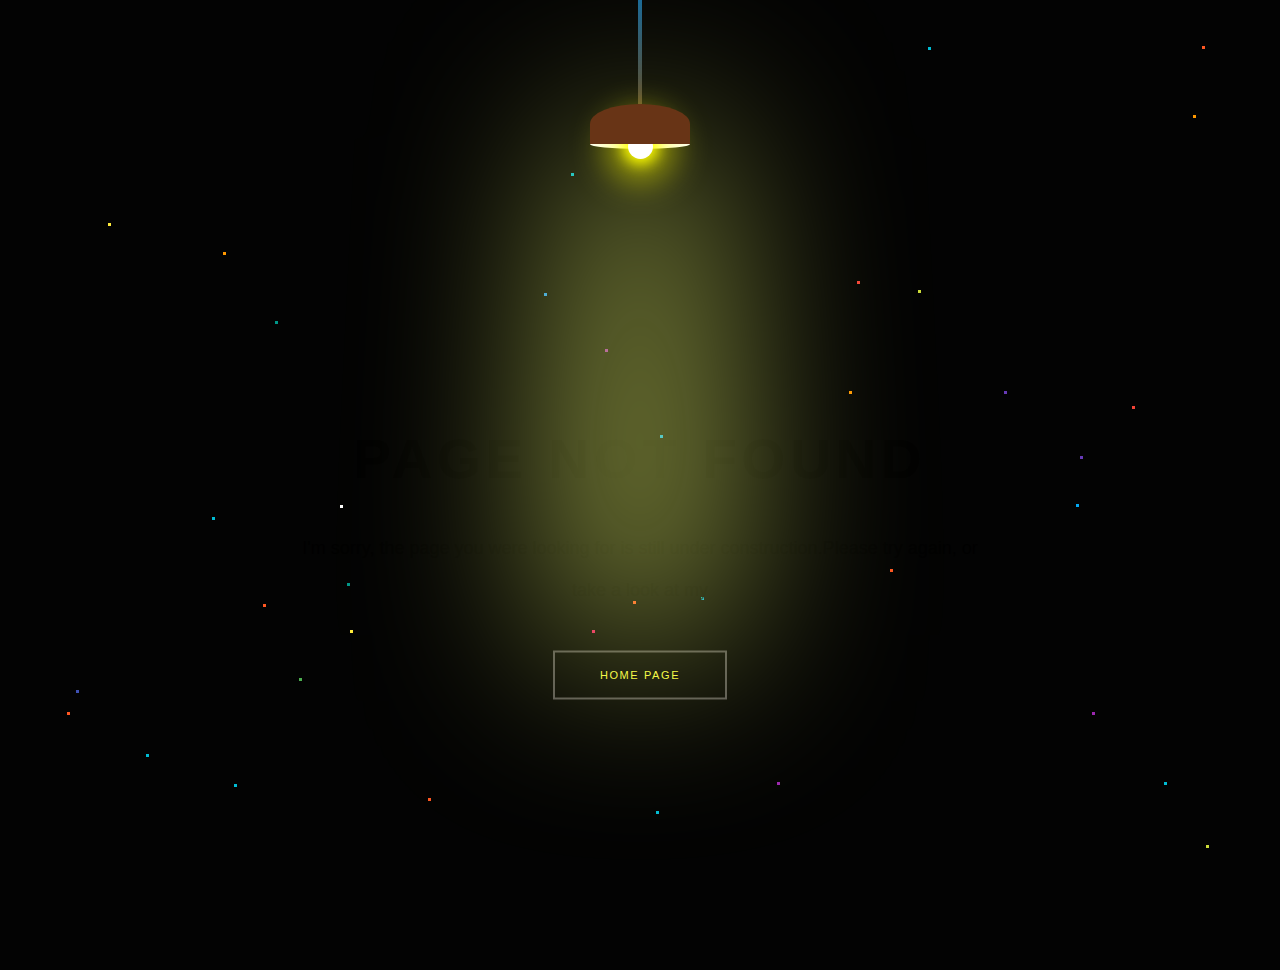
==== 404/index.html @ 8cfb8eb5 "portfolio website" ====
<!DOCTYPE html>
<html lang="en" >
<head>
  <meta charset="UTF-8">
  <title>error 404 page</title>
  <link rel="stylesheet" href="./style.css">

</head>
<body>
<!-- partial:index.partial.html -->
<!DOCTYPE html>
<html lang="en">
<head>
    <meta charset="UTF-8">
    <title>Document</title>
    <link rel="stylesheet" href="style.css">
</head>
<body>
        <a href="#" target="_blank">
  <header class="top-header">
</header>

<!--dust particel-->
<div>
  <div class="starsec"></div>
  <div class="starthird"></div>
  <div class="starfourth"></div>
  <div class="starfifth"></div>
</div>
<!--Dust particle end--->


<div class="lamp__wrap">
  <div class="lamp">
    <div class="cable"></div>
    <div class="cover"></div>
    <div class="in-cover">
      <div class="bulb"></div>
    </div>
    <div class="light"></div>
  </div>
</div>
<!-- END Lamp -->
<section class="error">
  <!-- Content -->
  <div class="error__content">
    <div class="error__message message">
      <h1 class="message__title">Page Not Found</h1>
      <p class="message__text">I'm sorry, the page you were looking for is still under construction.Please try again, or take a look at my</p>
    </div>
    <div class="error__nav e-nav">
      <a href="../home.html" target="_blanck" class="e-nav__link"></a>
    </div>
  </div>
  <!-- END Content -->

</section>

  </a>
</body>
</html>
<!-- partial -->
  
</body>
</html>
---- 404/style.css ----
@charset "UTF-8";

/***********************************
			/* 1. BODY */
/***********************************/

* {
  margin: 0;
  padding: 0;
  -webkit-text-size-adjust: none;
}

html, body {
  height: 100%;
  overflow: hidden;
}

body {
  padding: 0;
  margin: 0;
  background: #030303;
  font-size: 14px;
  line-height: 1;
}

label {
  cursor: pointer;
}

a {
  margin: 0;
  padding: 0;
  vertical-align: baseline;
  background: transparent;
  text-decoration: none;
  color: #39414d;
}

input, select, button, textarea {
  margin: 0;
  font-size: 100%;
}

html, div, span, applet, object, iframe, h1, h2, h3, h4, h5, h6, p, blockquote, pre,
a, abbr, acronym, address, big, cite, code, del, dfn, em, font, img, ins, kbd, q, s, samp,
small, strike, strong, sub, sup, tt, var, b, u, i, center, dl, dt, dd, ol, ul, li,
fieldset, form, label, legend, table, caption, tbody, tfoot, thead, tr, th, td, input {
  border: 0;
  outline: 0;
  font-size: 100%;
  vertical-align: baseline;
  background: transparent;
}


.top-header:before {
    background-image: url(https://1.bp.blogspot.com/-gxsOcYWghHA/Xp_izTh4sFI/AAAAAAAAU8s/y637Fwg99qAuzW9na_NT_uApny8Vce95gCEwYBhgL/s1600/header-footer-gradient-bg.png);
}
.top-header:before {
    content: '';
    display: block;
    width: 100%;
    height: 4px;
    background-repeat: repeat-x;
    background-size: contain;
    position: absolute;
    top: 0;
    left: 0;
  opacity:0.5;
}


.starsec{
  content: " ";
    position: absolute;
    width: 3px;
    height: 3px;
    background: transparent;
   box-shadow: 571px 173px #00BCD4, 1732px 143px #00BCD4, 1745px 454px #FF5722, 234px 784px #00BCD4, 1793px 1123px #FF9800, 1076px 504px #03A9F4, 633px 601px #FF5722, 350px 630px #FFEB3B, 1164px 782px #00BCD4, 76px 690px #3F51B5, 1825px 701px #CDDC39, 1646px 578px #FFEB3B, 544px 293px #2196F3, 445px 1061px #673AB7, 928px 47px #00BCD4, 168px 1410px #8BC34A, 777px 782px #9C27B0, 1235px 1941px #9C27B0, 104px 1690px #8BC34A, 1167px 1338px #E91E63, 345px 1652px #009688, 1682px 1196px #F44336, 1995px 494px #8BC34A, 428px 798px #FF5722, 340px 1623px #F44336, 605px 349px #9C27B0, 1339px 1344px #673AB7, 1102px 1745px #3F51B5, 1592px 1676px #2196F3, 419px 1024px #FF9800, 630px 1033px #4CAF50, 1995px 1644px #00BCD4, 1092px 712px #9C27B0, 1355px 606px #F44336, 622px 1881px #CDDC39, 1481px 621px #9E9E9E, 19px 1348px #8BC34A, 864px 1780px #E91E63, 442px 1136px #2196F3, 67px 712px #FF5722, 89px 1406px #F44336, 275px 321px #009688, 592px 630px #E91E63, 1012px 1690px #9C27B0, 1749px 23px #673AB7, 94px 1542px #FFEB3B, 1201px 1657px #3F51B5, 1505px 692px #2196F3, 1799px 601px #03A9F4, 656px 811px #00BCD4, 701px 597px #00BCD4, 1202px 46px #FF5722, 890px 569px #FF5722, 1613px 813px #2196F3, 223px 252px #FF9800, 983px 1093px #F44336, 726px 1029px #FFC107, 1764px 778px #CDDC39, 622px 1643px #F44336, 174px 1559px #673AB7, 212px 517px #00BCD4, 340px 505px #FFF, 1700px 39px #FFF, 1768px 516px #F44336, 849px 391px #FF9800, 228px 1824px #FFF, 1119px 1680px #FFC107, 812px 1480px #3F51B5, 1438px 1585px #CDDC39, 137px 1397px #FFF, 1080px 456px #673AB7, 1208px 1437px #03A9F4, 857px 281px #F44336, 1254px 1306px #CDDC39, 987px 990px #4CAF50, 1655px 911px #00BCD4, 1102px 1216px #FF5722, 1807px 1044px #FFF, 660px 435px #03A9F4, 299px 678px #4CAF50, 1193px 115px #FF9800, 918px 290px #CDDC39, 1447px 1422px #FFEB3B, 91px 1273px #9C27B0, 108px 223px #FFEB3B, 146px 754px #00BCD4, 461px 1446px #FF5722, 1004px 391px #673AB7, 1529px 516px #F44336, 1206px 845px #CDDC39, 347px 583px #009688, 1102px 1332px #F44336, 709px 1756px #00BCD4, 1972px 248px #FFF, 1669px 1344px #FF5722, 1132px 406px #F44336, 320px 1076px #CDDC39, 126px 943px #FFEB3B, 263px 604px #FF5722, 1546px 692px #F44336;
  animation: animStar 150s linear infinite;
}

.starthird
{
  content: " ";
    position: absolute;
    width: 3px;
    height: 3px;
    background: transparent;
   box-shadow: 571px 173px #00BCD4, 1732px 143px #00BCD4, 1745px 454px #FF5722, 234px 784px #00BCD4, 1793px 1123px #FF9800, 1076px 504px #03A9F4, 633px 601px #FF5722, 350px 630px #FFEB3B, 1164px 782px #00BCD4, 76px 690px #3F51B5, 1825px 701px #CDDC39, 1646px 578px #FFEB3B, 544px 293px #2196F3, 445px 1061px #673AB7, 928px 47px #00BCD4, 168px 1410px #8BC34A, 777px 782px #9C27B0, 1235px 1941px #9C27B0, 104px 1690px #8BC34A, 1167px 1338px #E91E63, 345px 1652px #009688, 1682px 1196px #F44336, 1995px 494px #8BC34A, 428px 798px #FF5722, 340px 1623px #F44336, 605px 349px #9C27B0, 1339px 1344px #673AB7, 1102px 1745px #3F51B5, 1592px 1676px #2196F3, 419px 1024px #FF9800, 630px 1033px #4CAF50, 1995px 1644px #00BCD4, 1092px 712px #9C27B0, 1355px 606px #F44336, 622px 1881px #CDDC39, 1481px 621px #9E9E9E, 19px 1348px #8BC34A, 864px 1780px #E91E63, 442px 1136px #2196F3, 67px 712px #FF5722, 89px 1406px #F44336, 275px 321px #009688, 592px 630px #E91E63, 1012px 1690px #9C27B0, 1749px 23px #673AB7, 94px 1542px #FFEB3B, 1201px 1657px #3F51B5, 1505px 692px #2196F3, 1799px 601px #03A9F4, 656px 811px #00BCD4, 701px 597px #00BCD4, 1202px 46px #FF5722, 890px 569px #FF5722, 1613px 813px #2196F3, 223px 252px #FF9800, 983px 1093px #F44336, 726px 1029px #FFC107, 1764px 778px #CDDC39, 622px 1643px #F44336, 174px 1559px #673AB7, 212px 517px #00BCD4, 340px 505px #FFF, 1700px 39px #FFF, 1768px 516px #F44336, 849px 391px #FF9800, 228px 1824px #FFF, 1119px 1680px #FFC107, 812px 1480px #3F51B5, 1438px 1585px #CDDC39, 137px 1397px #FFF, 1080px 456px #673AB7, 1208px 1437px #03A9F4, 857px 281px #F44336, 1254px 1306px #CDDC39, 987px 990px #4CAF50, 1655px 911px #00BCD4, 1102px 1216px #FF5722, 1807px 1044px #FFF, 660px 435px #03A9F4, 299px 678px #4CAF50, 1193px 115px #FF9800, 918px 290px #CDDC39, 1447px 1422px #FFEB3B, 91px 1273px #9C27B0, 108px 223px #FFEB3B, 146px 754px #00BCD4, 461px 1446px #FF5722, 1004px 391px #673AB7, 1529px 516px #F44336, 1206px 845px #CDDC39, 347px 583px #009688, 1102px 1332px #F44336, 709px 1756px #00BCD4, 1972px 248px #FFF, 1669px 1344px #FF5722, 1132px 406px #F44336, 320px 1076px #CDDC39, 126px 943px #FFEB3B, 263px 604px #FF5722, 1546px 692px #F44336;
  animation: animStar 10s linear infinite;
}

.starfourth
{
  content: " ";
    position: absolute;
    width: 2px;
    height: 2px;
    background: transparent;
   box-shadow: 571px 173px #00BCD4, 1732px 143px #00BCD4, 1745px 454px #FF5722, 234px 784px #00BCD4, 1793px 1123px #FF9800, 1076px 504px #03A9F4, 633px 601px #FF5722, 350px 630px #FFEB3B, 1164px 782px #00BCD4, 76px 690px #3F51B5, 1825px 701px #CDDC39, 1646px 578px #FFEB3B, 544px 293px #2196F3, 445px 1061px #673AB7, 928px 47px #00BCD4, 168px 1410px #8BC34A, 777px 782px #9C27B0, 1235px 1941px #9C27B0, 104px 1690px #8BC34A, 1167px 1338px #E91E63, 345px 1652px #009688, 1682px 1196px #F44336, 1995px 494px #8BC34A, 428px 798px #FF5722, 340px 1623px #F44336, 605px 349px #9C27B0, 1339px 1344px #673AB7, 1102px 1745px #3F51B5, 1592px 1676px #2196F3, 419px 1024px #FF9800, 630px 1033px #4CAF50, 1995px 1644px #00BCD4, 1092px 712px #9C27B0, 1355px 606px #F44336, 622px 1881px #CDDC39, 1481px 621px #9E9E9E, 19px 1348px #8BC34A, 864px 1780px #E91E63, 442px 1136px #2196F3, 67px 712px #FF5722, 89px 1406px #F44336, 275px 321px #009688, 592px 630px #E91E63, 1012px 1690px #9C27B0, 1749px 23px #673AB7, 94px 1542px #FFEB3B, 1201px 1657px #3F51B5, 1505px 692px #2196F3, 1799px 601px #03A9F4, 656px 811px #00BCD4, 701px 597px #00BCD4, 1202px 46px #FF5722, 890px 569px #FF5722, 1613px 813px #2196F3, 223px 252px #FF9800, 983px 1093px #F44336, 726px 1029px #FFC107, 1764px 778px #CDDC39, 622px 1643px #F44336, 174px 1559px #673AB7, 212px 517px #00BCD4, 340px 505px #FFF, 1700px 39px #FFF, 1768px 516px #F44336, 849px 391px #FF9800, 228px 1824px #FFF, 1119px 1680px #FFC107, 812px 1480px #3F51B5, 1438px 1585px #CDDC39, 137px 1397px #FFF, 1080px 456px #673AB7, 1208px 1437px #03A9F4, 857px 281px #F44336, 1254px 1306px #CDDC39, 987px 990px #4CAF50, 1655px 911px #00BCD4, 1102px 1216px #FF5722, 1807px 1044px #FFF, 660px 435px #03A9F4, 299px 678px #4CAF50, 1193px 115px #FF9800, 918px 290px #CDDC39, 1447px 1422px #FFEB3B, 91px 1273px #9C27B0, 108px 223px #FFEB3B, 146px 754px #00BCD4, 461px 1446px #FF5722, 1004px 391px #673AB7, 1529px 516px #F44336, 1206px 845px #CDDC39, 347px 583px #009688, 1102px 1332px #F44336, 709px 1756px #00BCD4, 1972px 248px #FFF, 1669px 1344px #FF5722, 1132px 406px #F44336, 320px 1076px #CDDC39, 126px 943px #FFEB3B, 263px 604px #FF5722, 1546px 692px #F44336;
  animation: animStar 50s linear infinite;
}

.starfifth
{
  content: " ";
    position: absolute;
    width: 1px;
    height: 1px;
    background: transparent;
   box-shadow: 571px 173px #00BCD4, 1732px 143px #00BCD4, 1745px 454px #FF5722, 234px 784px #00BCD4, 1793px 1123px #FF9800, 1076px 504px #03A9F4, 633px 601px #FF5722, 350px 630px #FFEB3B, 1164px 782px #00BCD4, 76px 690px #3F51B5, 1825px 701px #CDDC39, 1646px 578px #FFEB3B, 544px 293px #2196F3, 445px 1061px #673AB7, 928px 47px #00BCD4, 168px 1410px #8BC34A, 777px 782px #9C27B0, 1235px 1941px #9C27B0, 104px 1690px #8BC34A, 1167px 1338px #E91E63, 345px 1652px #009688, 1682px 1196px #F44336, 1995px 494px #8BC34A, 428px 798px #FF5722, 340px 1623px #F44336, 605px 349px #9C27B0, 1339px 1344px #673AB7, 1102px 1745px #3F51B5, 1592px 1676px #2196F3, 419px 1024px #FF9800, 630px 1033px #4CAF50, 1995px 1644px #00BCD4, 1092px 712px #9C27B0, 1355px 606px #F44336, 622px 1881px #CDDC39, 1481px 621px #9E9E9E, 19px 1348px #8BC34A, 864px 1780px #E91E63, 442px 1136px #2196F3, 67px 712px #FF5722, 89px 1406px #F44336, 275px 321px #009688, 592px 630px #E91E63, 1012px 1690px #9C27B0, 1749px 23px #673AB7, 94px 1542px #FFEB3B, 1201px 1657px #3F51B5, 1505px 692px #2196F3, 1799px 601px #03A9F4, 656px 811px #00BCD4, 701px 597px #00BCD4, 1202px 46px #FF5722, 890px 569px #FF5722, 1613px 813px #2196F3, 223px 252px #FF9800, 983px 1093px #F44336, 726px 1029px #FFC107, 1764px 778px #CDDC39, 622px 1643px #F44336, 174px 1559px #673AB7, 212px 517px #00BCD4, 340px 505px #FFF, 1700px 39px #FFF, 1768px 516px #F44336, 849px 391px #FF9800, 228px 1824px #FFF, 1119px 1680px #FFC107, 812px 1480px #3F51B5, 1438px 1585px #CDDC39, 137px 1397px #FFF, 1080px 456px #673AB7, 1208px 1437px #03A9F4, 857px 281px #F44336, 1254px 1306px #CDDC39, 987px 990px #4CAF50, 1655px 911px #00BCD4, 1102px 1216px #FF5722, 1807px 1044px #FFF, 660px 435px #03A9F4, 299px 678px #4CAF50, 1193px 115px #FF9800, 918px 290px #CDDC39, 1447px 1422px #FFEB3B, 91px 1273px #9C27B0, 108px 223px #FFEB3B, 146px 754px #00BCD4, 461px 1446px #FF5722, 1004px 391px #673AB7, 1529px 516px #F44336, 1206px 845px #CDDC39, 347px 583px #009688, 1102px 1332px #F44336, 709px 1756px #00BCD4, 1972px 248px #FFF, 1669px 1344px #FF5722, 1132px 406px #F44336, 320px 1076px #CDDC39, 126px 943px #FFEB3B, 263px 604px #FF5722, 1546px 692px #F44336;
  animation: animStar 80s linear infinite;
}

@keyframes animStar
{
  0% {
    transform: translateY(0px);
}
  100% {
    transform: translateY(-2000px);
}
}



button {
  border: none;
  padding: 0;
  font-size: 0;
  line-height: 0;
  background: none;
  cursor: pointer;
}

:focus {
  outline: 0;
}

.clearfix:before, .clearfix:after {
  content: "\0020";
  display: block;
  height: 0;
  visibility: hidden;
}

.clearfix:after {
  clear: both;
}

.clearfix {
  zoom: 1;
}

			/* 1. END BODY */
/***********************************/

/***********************************
			/* 2. CONTENT */
/***********************************/
/* 2.1. Section error */
.error {
  min-height: 100vh;
  position: relative;
  padding: 240px 0;
  box-sizing: border-box;
  width: 100%;
  height: 100%;
  text-align: center;
  margin-top: 70px;
}

.error__overlay {
  position: absolute;
  top: 0;
  left: 0;
  width: 100%;
  height: 100%;
  overflow: hidden;
}

.error__content {
  position: absolute;
  top: 50%;
  left: 50%;
  width: 100%;
  -webkit-transform: translate(-50%, -50%);
          transform: translate(-50%, -50%);
}

.error__message {
  text-align: center;
  color: #000000c2;
}

.message__title {
  font-family: 'Montserrat', sans-serif;
  font-weight: 900;
  text-transform: uppercase;
  letter-spacing: 5px;
   font-size: 5.6rem;
  padding-bottom: 40px;
  max-width: 960px;
  margin: 0 auto;
}

.message__text {
  font-family: 'Montserrat', sans-serif;
  line-height: 42px;
  font-size: 18px;
  padding: 0 60px;
  max-width: 680px;
  margin: auto;
}

.error__nav {
  max-width: 600px;
  margin: 40px auto 0;
  text-align: center;
}

.e-nav__form {
  position: relative;
  height: 45px;
  overflow: hidden;
  width: 170px;
  display: inline-block;
  vertical-align: top;
  border: 1px solid #212121;
  padding-left: 10px;
  padding-right: 46px;
}

.e-nav__icon {
  position: absolute;
  right: 15px;
  top: 50%;
  -webkit-transform: translateY(-50%);
          transform: translateY(-50%);
  color: #979595;
  -webkit-transition: color .25s ease;
  transition: color .25s ease;
}

.e-nav__link {
  height: 45px;
  line-height: 45px;
  width: 170px;
  display: inline-block;
  vertical-align: top;
  margin: 0 15px;
  border: 2.5px solid #585555;
  color: #f5f842;
  text-decoration: none;
  font-family: 'Montserrat', sans-serif;
  text-transform: uppercase;
  font-size: 11px;
  letter-spacing: .1rem;
  position: relative;
  overflow: hidden;
  animation: blinker 2s ease-in-out infinite;
  }
  
  @keyframes blinker {
    40% {
      opacity: 0;
    }
}

.e-nav__link:before {
  content: '';
  height: 200px;
  background: #212121;
  position: absolute;
  top: 70px;
  right: 70px;
  width: 260px;
  -webkit-transition: all .3s;
  transition: all .3s;
  -webkit-transform: rotate(50deg);
          transform: rotate(50deg);
}

.e-nav__link:after {
  -webkit-transition: all .3s;
  transition: all .3s;
  z-index: 999;
  position: relative;
}

.e-nav__link:after {
  content: "Home Page";
}

.e-nav__link:hover:before {
  top: -60px;
  right: -50px;
}

.e-nav__link:hover {
  color: #fff;
}

.e-nav__link:nth-child(2):hover:after {
  color: #fff;
}
/* 2.1. END Section Error */

/* 2.2. Social style */
.error__social {
  position: absolute;
  top: 50%;
  -webkit-transform: translateY(-50%);
          transform: translateY(-50%);
  left: 20px;
  z-index: 10;
}

.e-social__list {
  margin: 0;
  padding: 0;
  list-style-type: none;
}

.e-social__icon {
  padding-bottom: 30px;
}

.e-social__icon:last-child {
  padding-bottom: 0;
}

.e-social__link {
  color: #fff;
  -webkit-transition: all .25s ease;
  transition: all .25s ease;
  display: block;
}

.e-social__link:hover {
  opacity: .7;
}
/* 2.2. END Social style */

/* 2.3. Lamp */
.lamp {
  position: absolute;
  left: 0px;
  right: 0px;
  top: 0px;
  margin: 0px auto;
  width: 300px;
  display: flex;
  flex-direction: column;
  align-items: center;
  transform-origin: center top;
  animation-timing-function: cubic-bezier(0.6, 0, 0.38, 1);
  animation: move 5.1s infinite;
}

@keyframes move {
  0% {
    transform: rotate(40deg);
  }
  50% {
    transform: rotate(-40deg);
  }
  100% {
    transform: rotate(40deg);
  }
}

.cable {
  width: 8px;
    height: 208px;
    background-image: linear-gradient(rgb(32 148 218 / 70%), rgb(80, 58, 38)), linear-gradient(rgba(0,0,0,0.7), rgba(0,0,0,0.7)), linear-gradient(rgba(0,0,0,0.7), rgba(0,0,0,0.7));
}

.cover {
  width: 200px;
  height: 80px;
  background: #683416;
  border-top-left-radius: 50%;
  border-top-right-radius: 50%;
  position: relative;
  z-index: 200;
}

.in-cover {
  width: 100%;
  max-width: 200px;
  height: 20px;
  border-radius: 100%;
  background: #fff;
  position: absolute;
  left: 0px;
  right: 0px;
  margin: 0px auto;
  bottom: -9px;
  z-index: 100;
}
.in-cover .bulb {
     width: 50px;
    height: 50px;
    background-color: #fff;
    border-radius: 50%;
    position: absolute;
    left: 0px;
    right: 0px;
    bottom: -20px;
    margin: 0px auto;
    -webkit-box-shadow: 0 0 15px 7px rgba(255,255,0,0.9), 0 0 40px 25px rgba(255,255,0,0.5), -75px 0 30px 15px rgba(255,255,0,0.2);
    box-shadow: 0 0 25px 7px rgb(255,255,0), 0 0 64px 47px rgba(255,255,0,0.5), 0px 0 30px 15px rgba(255,255,0,0.2);
}


.light {
      width: 200px;
    height: 0px;
    border-bottom: 1000px solid rgba(241, 255, 111, 0.76);
    filter: blur(200px);
    border-left: 50px solid transparent;
    border-right: 50px solid transparent;
    position: absolute;
    left: 0px;
    right: 0px;
    top: 270px;
    margin: 0px auto;
    z-index: 1;
    border-radius: 90px 90px 0px 0px;
}
/* 2.3. END Lamp */
/***********************************
			/* 2. END CONTENT */
/***********************************/

/***********************************
			/* 3. RESPONSIVE */
/***********************************/
.error {
  overflow: hidden;
  max-height: 100vh;
}
@media (max-width: 1400px) { 
  .lamp {
    zoom: .5;
  }
  .error__content {
    top: 55%;
  }
  .message__title {
    font-size: 3.5rem;
  }
}
@media (max-width: 900px) {

  .message__title {
    font-size: 34px;

  }
  .error__content {
    top: 55%;
  }
  }
@media (max-width: 950px) {
  .lamp__wrap {
    max-height: 100vh;
    overflow: hidden;
    max-width: 100vw;
  }
  .error__social {
    bottom: 30px;
    top: auto;
    transform: none;
    width: 100%;
    position: fixed;
    left: 0;
  }
  .e-social__icon {
    display: inline-block;
    padding-right: 30px;
  }
  .e-social__icon:last-child {
    padding-right: 0;
  }
  .e-social__icon {
    padding-bottom: 0;
  }
}
@media (max-width: 750px) {
  body, html, {
    max-height: 100vh;
  }
   .error__content {
    position: static;
    margin: 0 auto;
    transform: none;
    padding-top: 300px;
  }
  .error {
    padding-top: 0;
    padding-bottom: 100px;
    height: 100vh;
  }
  }
@media (max-width: 650px) {
  .message__title {
    font-size: 36px;
    padding-bottom: 20px;
  }
  .message__text {
    font-size: 16px;
    line-height: 2;
    padding-right: 20px;
    padding-left: 20px;
  }
  .lamp {
    zoom: .6;
  }
  .error__content {
    padding-top: 180px;
  }
  }
@media (max-width: 480px) {

  .message__title {
    font-size: 30px;
  }
  .message__text {
    padding-left: 10px;
    padding-right: 10px;
    font-size: 15px;
  }
  .error__nav {
    margin-top: 20px;
  }
}
---- 404/style.css ----
@charset "UTF-8";

/***********************************
			/* 1. BODY */
/***********************************/

* {
  margin: 0;
  padding: 0;
  -webkit-text-size-adjust: none;
}

html, body {
  height: 100%;
  overflow: hidden;
}

body {
  padding: 0;
  margin: 0;
  background: #030303;
  font-size: 14px;
  line-height: 1;
}

label {
  cursor: pointer;
}

a {
  margin: 0;
  padding: 0;
  vertical-align: baseline;
  background: transparent;
  text-decoration: none;
  color: #39414d;
}

input, select, button, textarea {
  margin: 0;
  font-size: 100%;
}

html, div, span, applet, object, iframe, h1, h2, h3, h4, h5, h6, p, blockquote, pre,
a, abbr, acronym, address, big, cite, code, del, dfn, em, font, img, ins, kbd, q, s, samp,
small, strike, strong, sub, sup, tt, var, b, u, i, center, dl, dt, dd, ol, ul, li,
fieldset, form, label, legend, table, caption, tbody, tfoot, thead, tr, th, td, input {
  border: 0;
  outline: 0;
  font-size: 100%;
  vertical-align: baseline;
  background: transparent;
}


.top-header:before {
    background-image: url(https://1.bp.blogspot.com/-gxsOcYWghHA/Xp_izTh4sFI/AAAAAAAAU8s/y637Fwg99qAuzW9na_NT_uApny8Vce95gCEwYBhgL/s1600/header-footer-gradient-bg.png);
}
.top-header:before {
    content: '';
    display: block;
    width: 100%;
    height: 4px;
    background-repeat: repeat-x;
    background-size: contain;
    position: absolute;
    top: 0;
    left: 0;
  opacity:0.5;
}


.starsec{
  content: " ";
    position: absolute;
    width: 3px;
    height: 3px;
    background: transparent;
   box-shadow: 571px 173px #00BCD4, 1732px 143px #00BCD4, 1745px 454px #FF5722, 234px 784px #00BCD4, 1793px 1123px #FF9800, 1076px 504px #03A9F4, 633px 601px #FF5722, 350px 630px #FFEB3B, 1164px 782px #00BCD4, 76px 690px #3F51B5, 1825px 701px #CDDC39, 1646px 578px #FFEB3B, 544px 293px #2196F3, 445px 1061px #673AB7, 928px 47px #00BCD4, 168px 1410px #8BC34A, 777px 782px #9C27B0, 1235px 1941px #9C27B0, 104px 1690px #8BC34A, 1167px 1338px #E91E63, 345px 1652px #009688, 1682px 1196px #F44336, 1995px 494px #8BC34A, 428px 798px #FF5722, 340px 1623px #F44336, 605px 349px #9C27B0, 1339px 1344px #673AB7, 1102px 1745px #3F51B5, 1592px 1676px #2196F3, 419px 1024px #FF9800, 630px 1033px #4CAF50, 1995px 1644px #00BCD4, 1092px 712px #9C27B0, 1355px 606px #F44336, 622px 1881px #CDDC39, 1481px 621px #9E9E9E, 19px 1348px #8BC34A, 864px 1780px #E91E63, 442px 1136px #2196F3, 67px 712px #FF5722, 89px 1406px #F44336, 275px 321px #009688, 592px 630px #E91E63, 1012px 1690px #9C27B0, 1749px 23px #673AB7, 94px 1542px #FFEB3B, 1201px 1657px #3F51B5, 1505px 692px #2196F3, 1799px 601px #03A9F4, 656px 811px #00BCD4, 701px 597px #00BCD4, 1202px 46px #FF5722, 890px 569px #FF5722, 1613px 813px #2196F3, 223px 252px #FF9800, 983px 1093px #F44336, 726px 1029px #FFC107, 1764px 778px #CDDC39, 622px 1643px #F44336, 174px 1559px #673AB7, 212px 517px #00BCD4, 340px 505px #FFF, 1700px 39px #FFF, 1768px 516px #F44336, 849px 391px #FF9800, 228px 1824px #FFF, 1119px 1680px #FFC107, 812px 1480px #3F51B5, 1438px 1585px #CDDC39, 137px 1397px #FFF, 1080px 456px #673AB7, 1208px 1437px #03A9F4, 857px 281px #F44336, 1254px 1306px #CDDC39, 987px 990px #4CAF50, 1655px 911px #00BCD4, 1102px 1216px #FF5722, 1807px 1044px #FFF, 660px 435px #03A9F4, 299px 678px #4CAF50, 1193px 115px #FF9800, 918px 290px #CDDC39, 1447px 1422px #FFEB3B, 91px 1273px #9C27B0, 108px 223px #FFEB3B, 146px 754px #00BCD4, 461px 1446px #FF5722, 1004px 391px #673AB7, 1529px 516px #F44336, 1206px 845px #CDDC39, 347px 583px #009688, 1102px 1332px #F44336, 709px 1756px #00BCD4, 1972px 248px #FFF, 1669px 1344px #FF5722, 1132px 406px #F44336, 320px 1076px #CDDC39, 126px 943px #FFEB3B, 263px 604px #FF5722, 1546px 692px #F44336;
  animation: animStar 150s linear infinite;
}

.starthird
{
  content: " ";
    position: absolute;
    width: 3px;
    height: 3px;
    background: transparent;
   box-shadow: 571px 173px #00BCD4, 1732px 143px #00BCD4, 1745px 454px #FF5722, 234px 784px #00BCD4, 1793px 1123px #FF9800, 1076px 504px #03A9F4, 633px 601px #FF5722, 350px 630px #FFEB3B, 1164px 782px #00BCD4, 76px 690px #3F51B5, 1825px 701px #CDDC39, 1646px 578px #FFEB3B, 544px 293px #2196F3, 445px 1061px #673AB7, 928px 47px #00BCD4, 168px 1410px #8BC34A, 777px 782px #9C27B0, 1235px 1941px #9C27B0, 104px 1690px #8BC34A, 1167px 1338px #E91E63, 345px 1652px #009688, 1682px 1196px #F44336, 1995px 494px #8BC34A, 428px 798px #FF5722, 340px 1623px #F44336, 605px 349px #9C27B0, 1339px 1344px #673AB7, 1102px 1745px #3F51B5, 1592px 1676px #2196F3, 419px 1024px #FF9800, 630px 1033px #4CAF50, 1995px 1644px #00BCD4, 1092px 712px #9C27B0, 1355px 606px #F44336, 622px 1881px #CDDC39, 1481px 621px #9E9E9E, 19px 1348px #8BC34A, 864px 1780px #E91E63, 442px 1136px #2196F3, 67px 712px #FF5722, 89px 1406px #F44336, 275px 321px #009688, 592px 630px #E91E63, 1012px 1690px #9C27B0, 1749px 23px #673AB7, 94px 1542px #FFEB3B, 1201px 1657px #3F51B5, 1505px 692px #2196F3, 1799px 601px #03A9F4, 656px 811px #00BCD4, 701px 597px #00BCD4, 1202px 46px #FF5722, 890px 569px #FF5722, 1613px 813px #2196F3, 223px 252px #FF9800, 983px 1093px #F44336, 726px 1029px #FFC107, 1764px 778px #CDDC39, 622px 1643px #F44336, 174px 1559px #673AB7, 212px 517px #00BCD4, 340px 505px #FFF, 1700px 39px #FFF, 1768px 516px #F44336, 849px 391px #FF9800, 228px 1824px #FFF, 1119px 1680px #FFC107, 812px 1480px #3F51B5, 1438px 1585px #CDDC39, 137px 1397px #FFF, 1080px 456px #673AB7, 1208px 1437px #03A9F4, 857px 281px #F44336, 1254px 1306px #CDDC39, 987px 990px #4CAF50, 1655px 911px #00BCD4, 1102px 1216px #FF5722, 1807px 1044px #FFF, 660px 435px #03A9F4, 299px 678px #4CAF50, 1193px 115px #FF9800, 918px 290px #CDDC39, 1447px 1422px #FFEB3B, 91px 1273px #9C27B0, 108px 223px #FFEB3B, 146px 754px #00BCD4, 461px 1446px #FF5722, 1004px 391px #673AB7, 1529px 516px #F44336, 1206px 845px #CDDC39, 347px 583px #009688, 1102px 1332px #F44336, 709px 1756px #00BCD4, 1972px 248px #FFF, 1669px 1344px #FF5722, 1132px 406px #F44336, 320px 1076px #CDDC39, 126px 943px #FFEB3B, 263px 604px #FF5722, 1546px 692px #F44336;
  animation: animStar 10s linear infinite;
}

.starfourth
{
  content: " ";
    position: absolute;
    width: 2px;
    height: 2px;
    background: transparent;
   box-shadow: 571px 173px #00BCD4, 1732px 143px #00BCD4, 1745px 454px #FF5722, 234px 784px #00BCD4, 1793px 1123px #FF9800, 1076px 504px #03A9F4, 633px 601px #FF5722, 350px 630px #FFEB3B, 1164px 782px #00BCD4, 76px 690px #3F51B5, 1825px 701px #CDDC39, 1646px 578px #FFEB3B, 544px 293px #2196F3, 445px 1061px #673AB7, 928px 47px #00BCD4, 168px 1410px #8BC34A, 777px 782px #9C27B0, 1235px 1941px #9C27B0, 104px 1690px #8BC34A, 1167px 1338px #E91E63, 345px 1652px #009688, 1682px 1196px #F44336, 1995px 494px #8BC34A, 428px 798px #FF5722, 340px 1623px #F44336, 605px 349px #9C27B0, 1339px 1344px #673AB7, 1102px 1745px #3F51B5, 1592px 1676px #2196F3, 419px 1024px #FF9800, 630px 1033px #4CAF50, 1995px 1644px #00BCD4, 1092px 712px #9C27B0, 1355px 606px #F44336, 622px 1881px #CDDC39, 1481px 621px #9E9E9E, 19px 1348px #8BC34A, 864px 1780px #E91E63, 442px 1136px #2196F3, 67px 712px #FF5722, 89px 1406px #F44336, 275px 321px #009688, 592px 630px #E91E63, 1012px 1690px #9C27B0, 1749px 23px #673AB7, 94px 1542px #FFEB3B, 1201px 1657px #3F51B5, 1505px 692px #2196F3, 1799px 601px #03A9F4, 656px 811px #00BCD4, 701px 597px #00BCD4, 1202px 46px #FF5722, 890px 569px #FF5722, 1613px 813px #2196F3, 223px 252px #FF9800, 983px 1093px #F44336, 726px 1029px #FFC107, 1764px 778px #CDDC39, 622px 1643px #F44336, 174px 1559px #673AB7, 212px 517px #00BCD4, 340px 505px #FFF, 1700px 39px #FFF, 1768px 516px #F44336, 849px 391px #FF9800, 228px 1824px #FFF, 1119px 1680px #FFC107, 812px 1480px #3F51B5, 1438px 1585px #CDDC39, 137px 1397px #FFF, 1080px 456px #673AB7, 1208px 1437px #03A9F4, 857px 281px #F44336, 1254px 1306px #CDDC39, 987px 990px #4CAF50, 1655px 911px #00BCD4, 1102px 1216px #FF5722, 1807px 1044px #FFF, 660px 435px #03A9F4, 299px 678px #4CAF50, 1193px 115px #FF9800, 918px 290px #CDDC39, 1447px 1422px #FFEB3B, 91px 1273px #9C27B0, 108px 223px #FFEB3B, 146px 754px #00BCD4, 461px 1446px #FF5722, 1004px 391px #673AB7, 1529px 516px #F44336, 1206px 845px #CDDC39, 347px 583px #009688, 1102px 1332px #F44336, 709px 1756px #00BCD4, 1972px 248px #FFF, 1669px 1344px #FF5722, 1132px 406px #F44336, 320px 1076px #CDDC39, 126px 943px #FFEB3B, 263px 604px #FF5722, 1546px 692px #F44336;
  animation: animStar 50s linear infinite;
}

.starfifth
{
  content: " ";
    position: absolute;
    width: 1px;
    height: 1px;
    background: transparent;
   box-shadow: 571px 173px #00BCD4, 1732px 143px #00BCD4, 1745px 454px #FF5722, 234px 784px #00BCD4, 1793px 1123px #FF9800, 1076px 504px #03A9F4, 633px 601px #FF5722, 350px 630px #FFEB3B, 1164px 782px #00BCD4, 76px 690px #3F51B5, 1825px 701px #CDDC39, 1646px 578px #FFEB3B, 544px 293px #2196F3, 445px 1061px #673AB7, 928px 47px #00BCD4, 168px 1410px #8BC34A, 777px 782px #9C27B0, 1235px 1941px #9C27B0, 104px 1690px #8BC34A, 1167px 1338px #E91E63, 345px 1652px #009688, 1682px 1196px #F44336, 1995px 494px #8BC34A, 428px 798px #FF5722, 340px 1623px #F44336, 605px 349px #9C27B0, 1339px 1344px #673AB7, 1102px 1745px #3F51B5, 1592px 1676px #2196F3, 419px 1024px #FF9800, 630px 1033px #4CAF50, 1995px 1644px #00BCD4, 1092px 712px #9C27B0, 1355px 606px #F44336, 622px 1881px #CDDC39, 1481px 621px #9E9E9E, 19px 1348px #8BC34A, 864px 1780px #E91E63, 442px 1136px #2196F3, 67px 712px #FF5722, 89px 1406px #F44336, 275px 321px #009688, 592px 630px #E91E63, 1012px 1690px #9C27B0, 1749px 23px #673AB7, 94px 1542px #FFEB3B, 1201px 1657px #3F51B5, 1505px 692px #2196F3, 1799px 601px #03A9F4, 656px 811px #00BCD4, 701px 597px #00BCD4, 1202px 46px #FF5722, 890px 569px #FF5722, 1613px 813px #2196F3, 223px 252px #FF9800, 983px 1093px #F44336, 726px 1029px #FFC107, 1764px 778px #CDDC39, 622px 1643px #F44336, 174px 1559px #673AB7, 212px 517px #00BCD4, 340px 505px #FFF, 1700px 39px #FFF, 1768px 516px #F44336, 849px 391px #FF9800, 228px 1824px #FFF, 1119px 1680px #FFC107, 812px 1480px #3F51B5, 1438px 1585px #CDDC39, 137px 1397px #FFF, 1080px 456px #673AB7, 1208px 1437px #03A9F4, 857px 281px #F44336, 1254px 1306px #CDDC39, 987px 990px #4CAF50, 1655px 911px #00BCD4, 1102px 1216px #FF5722, 1807px 1044px #FFF, 660px 435px #03A9F4, 299px 678px #4CAF50, 1193px 115px #FF9800, 918px 290px #CDDC39, 1447px 1422px #FFEB3B, 91px 1273px #9C27B0, 108px 223px #FFEB3B, 146px 754px #00BCD4, 461px 1446px #FF5722, 1004px 391px #673AB7, 1529px 516px #F44336, 1206px 845px #CDDC39, 347px 583px #009688, 1102px 1332px #F44336, 709px 1756px #00BCD4, 1972px 248px #FFF, 1669px 1344px #FF5722, 1132px 406px #F44336, 320px 1076px #CDDC39, 126px 943px #FFEB3B, 263px 604px #FF5722, 1546px 692px #F44336;
  animation: animStar 80s linear infinite;
}

@keyframes animStar
{
  0% {
    transform: translateY(0px);
}
  100% {
    transform: translateY(-2000px);
}
}



button {
  border: none;
  padding: 0;
  font-size: 0;
  line-height: 0;
  background: none;
  cursor: pointer;
}

:focus {
  outline: 0;
}

.clearfix:before, .clearfix:after {
  content: "\0020";
  display: block;
  height: 0;
  visibility: hidden;
}

.clearfix:after {
  clear: both;
}

.clearfix {
  zoom: 1;
}

			/* 1. END BODY */
/***********************************/

/***********************************
			/* 2. CONTENT */
/***********************************/
/* 2.1. Section error */
.error {
  min-height: 100vh;
  position: relative;
  padding: 240px 0;
  box-sizing: border-box;
  width: 100%;
  height: 100%;
  text-align: center;
  margin-top: 70px;
}

.error__overlay {
  position: absolute;
  top: 0;
  left: 0;
  width: 100%;
  height: 100%;
  overflow: hidden;
}

.error__content {
  position: absolute;
  top: 50%;
  left: 50%;
  width: 100%;
  -webkit-transform: translate(-50%, -50%);
          transform: translate(-50%, -50%);
}

.error__message {
  text-align: center;
  color: #000000c2;
}

.message__title {
  font-family: 'Montserrat', sans-serif;
  font-weight: 900;
  text-transform: uppercase;
  letter-spacing: 5px;
   font-size: 5.6rem;
  padding-bottom: 40px;
  max-width: 960px;
  margin: 0 auto;
}

.message__text {
  font-family: 'Montserrat', sans-serif;
  line-height: 42px;
  font-size: 18px;
  padding: 0 60px;
  max-width: 680px;
  margin: auto;
}

.error__nav {
  max-width: 600px;
  margin: 40px auto 0;
  text-align: center;
}

.e-nav__form {
  position: relative;
  height: 45px;
  overflow: hidden;
  width: 170px;
  display: inline-block;
  vertical-align: top;
  border: 1px solid #212121;
  padding-left: 10px;
  padding-right: 46px;
}

.e-nav__icon {
  position: absolute;
  right: 15px;
  top: 50%;
  -webkit-transform: translateY(-50%);
          transform: translateY(-50%);
  color: #979595;
  -webkit-transition: color .25s ease;
  transition: color .25s ease;
}

.e-nav__link {
  height: 45px;
  line-height: 45px;
  width: 170px;
  display: inline-block;
  vertical-align: top;
  margin: 0 15px;
  border: 2.5px solid #585555;
  color: #f5f842;
  text-decoration: none;
  font-family: 'Montserrat', sans-serif;
  text-transform: uppercase;
  font-size: 11px;
  letter-spacing: .1rem;
  position: relative;
  overflow: hidden;
  animation: blinker 2s ease-in-out infinite;
  }
  
  @keyframes blinker {
    40% {
      opacity: 0;
    }
}

.e-nav__link:before {
  content: '';
  height: 200px;
  background: #212121;
  position: absolute;
  top: 70px;
  right: 70px;
  width: 260px;
  -webkit-transition: all .3s;
  transition: all .3s;
  -webkit-transform: rotate(50deg);
          transform: rotate(50deg);
}

.e-nav__link:after {
  -webkit-transition: all .3s;
  transition: all .3s;
  z-index: 999;
  position: relative;
}

.e-nav__link:after {
  content: "Home Page";
}

.e-nav__link:hover:before {
  top: -60px;
  right: -50px;
}

.e-nav__link:hover {
  color: #fff;
}

.e-nav__link:nth-child(2):hover:after {
  color: #fff;
}
/* 2.1. END Section Error */

/* 2.2. Social style */
.error__social {
  position: absolute;
  top: 50%;
  -webkit-transform: translateY(-50%);
          transform: translateY(-50%);
  left: 20px;
  z-index: 10;
}

.e-social__list {
  margin: 0;
  padding: 0;
  list-style-type: none;
}

.e-social__icon {
  padding-bottom: 30px;
}

.e-social__icon:last-child {
  padding-bottom: 0;
}

.e-social__link {
  color: #fff;
  -webkit-transition: all .25s ease;
  transition: all .25s ease;
  display: block;
}

.e-social__link:hover {
  opacity: .7;
}
/* 2.2. END Social style */

/* 2.3. Lamp */
.lamp {
  position: absolute;
  left: 0px;
  right: 0px;
  top: 0px;
  margin: 0px auto;
  width: 300px;
  display: flex;
  flex-direction: column;
  align-items: center;
  transform-origin: center top;
  animation-timing-function: cubic-bezier(0.6, 0, 0.38, 1);
  animation: move 5.1s infinite;
}

@keyframes move {
  0% {
    transform: rotate(40deg);
  }
  50% {
    transform: rotate(-40deg);
  }
  100% {
    transform: rotate(40deg);
  }
}

.cable {
  width: 8px;
    height: 208px;
    background-image: linear-gradient(rgb(32 148 218 / 70%), rgb(80, 58, 38)), linear-gradient(rgba(0,0,0,0.7), rgba(0,0,0,0.7)), linear-gradient(rgba(0,0,0,0.7), rgba(0,0,0,0.7));
}

.cover {
  width: 200px;
  height: 80px;
  background: #683416;
  border-top-left-radius: 50%;
  border-top-right-radius: 50%;
  position: relative;
  z-index: 200;
}

.in-cover {
  width: 100%;
  max-width: 200px;
  height: 20px;
  border-radius: 100%;
  background: #fff;
  position: absolute;
  left: 0px;
  right: 0px;
  margin: 0px auto;
  bottom: -9px;
  z-index: 100;
}
.in-cover .bulb {
     width: 50px;
    height: 50px;
    background-color: #fff;
    border-radius: 50%;
    position: absolute;
    left: 0px;
    right: 0px;
    bottom: -20px;
    margin: 0px auto;
    -webkit-box-shadow: 0 0 15px 7px rgba(255,255,0,0.9), 0 0 40px 25px rgba(255,255,0,0.5), -75px 0 30px 15px rgba(255,255,0,0.2);
    box-shadow: 0 0 25px 7px rgb(255,255,0), 0 0 64px 47px rgba(255,255,0,0.5), 0px 0 30px 15px rgba(255,255,0,0.2);
}


.light {
      width: 200px;
    height: 0px;
    border-bottom: 1000px solid rgba(241, 255, 111, 0.76);
    filter: blur(200px);
    border-left: 50px solid transparent;
    border-right: 50px solid transparent;
    position: absolute;
    left: 0px;
    right: 0px;
    top: 270px;
    margin: 0px auto;
    z-index: 1;
    border-radius: 90px 90px 0px 0px;
}
/* 2.3. END Lamp */
/***********************************
			/* 2. END CONTENT */
/***********************************/

/***********************************
			/* 3. RESPONSIVE */
/***********************************/
.error {
  overflow: hidden;
  max-height: 100vh;
}
@media (max-width: 1400px) { 
  .lamp {
    zoom: .5;
  }
  .error__content {
    top: 55%;
  }
  .message__title {
    font-size: 3.5rem;
  }
}
@media (max-width: 900px) {

  .message__title {
    font-size: 34px;

  }
  .error__content {
    top: 55%;
  }
  }
@media (max-width: 950px) {
  .lamp__wrap {
    max-height: 100vh;
    overflow: hidden;
    max-width: 100vw;
  }
  .error__social {
    bottom: 30px;
    top: auto;
    transform: none;
    width: 100%;
    position: fixed;
    left: 0;
  }
  .e-social__icon {
    display: inline-block;
    padding-right: 30px;
  }
  .e-social__icon:last-child {
    padding-right: 0;
  }
  .e-social__icon {
    padding-bottom: 0;
  }
}
@media (max-width: 750px) {
  body, html, {
    max-height: 100vh;
  }
   .error__content {
    position: static;
    margin: 0 auto;
    transform: none;
    padding-top: 300px;
  }
  .error {
    padding-top: 0;
    padding-bottom: 100px;
    height: 100vh;
  }
  }
@media (max-width: 650px) {
  .message__title {
    font-size: 36px;
    padding-bottom: 20px;
  }
  .message__text {
    font-size: 16px;
    line-height: 2;
    padding-right: 20px;
    padding-left: 20px;
  }
  .lamp {
    zoom: .6;
  }
  .error__content {
    padding-top: 180px;
  }
  }
@media (max-width: 480px) {

  .message__title {
    font-size: 30px;
  }
  .message__text {
    padding-left: 10px;
    padding-right: 10px;
    font-size: 15px;
  }
  .error__nav {
    margin-top: 20px;
  }
}
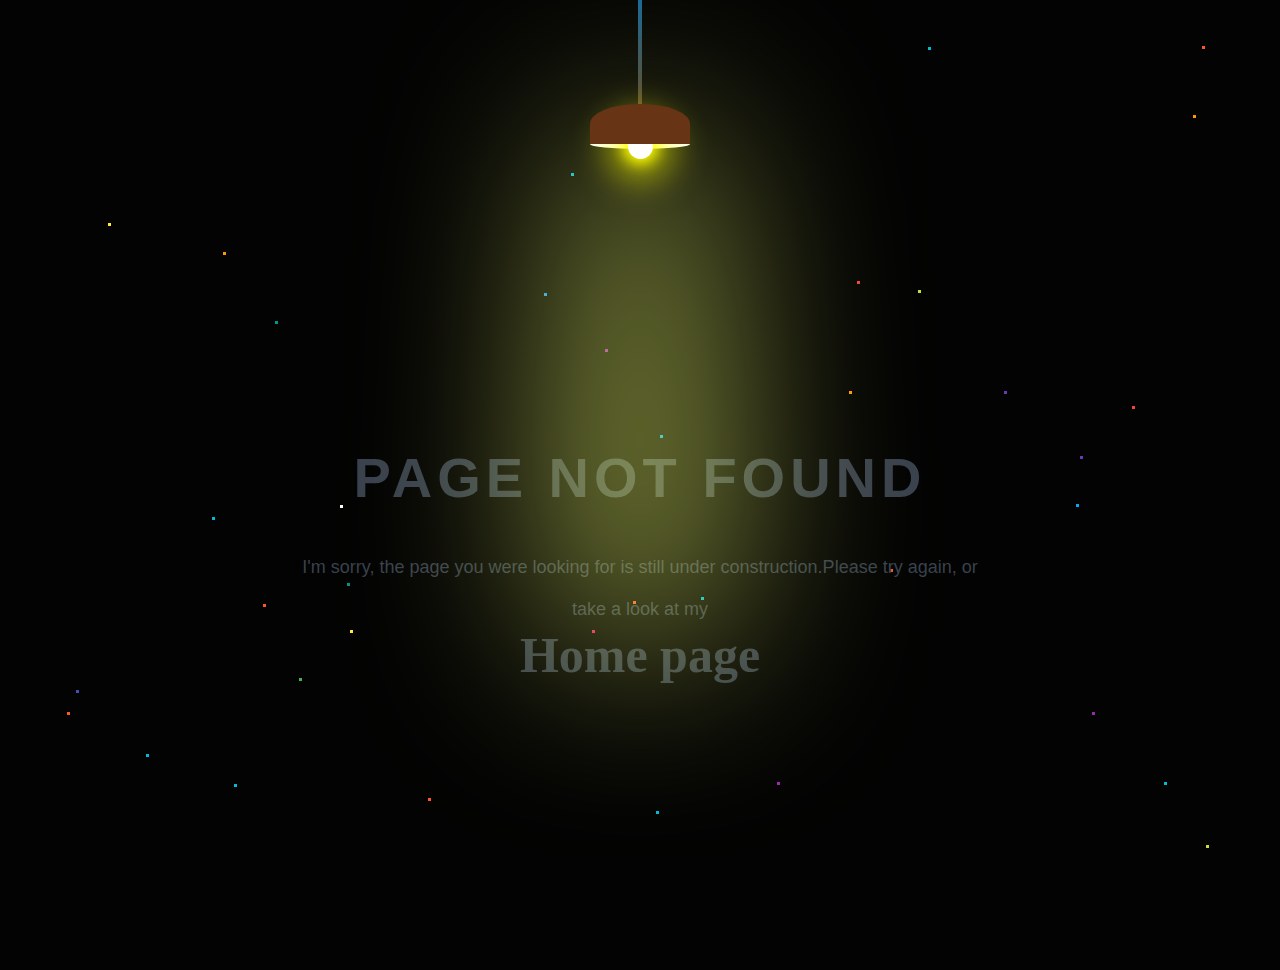
==== commit f413a1d9: "fixed a bug to home page" ====
--- a/404/index.html
+++ b/404/index.html
@@ -47,10 +47,11 @@
     <div class="error__message message">
       <h1 class="message__title">Page Not Found</h1>
       <p class="message__text">I'm sorry, the page you were looking for is still under construction.Please try again, or take a look at my</p>
+      <h2><a href="/index.html"> Home page</a></h2>
     </div>
-    <div class="error__nav e-nav">
-      <a href="../home.html" target="_blanck" class="e-nav__link"></a>
-    </div>
+    <!-- <div class="error__nav e-nav">
+      <a href="../home.html"  class="e-nav__link"></a>
+    </div> -->
   </div>
   <!-- END Content -->
 
--- a/404/style.css
+++ b/404/style.css
@@ -212,6 +212,11 @@
   padding: 0 60px;
   max-width: 680px;
   margin: auto;
+}
+h2{
+  font-size: 50px;
+  border:2px transparent;
+  min-width: auto;
 }
 
 .error__nav {
--- a/404/style.css
+++ b/404/style.css
@@ -212,6 +212,11 @@
   padding: 0 60px;
   max-width: 680px;
   margin: auto;
+}
+h2{
+  font-size: 50px;
+  border:2px transparent;
+  min-width: auto;
 }
 
 .error__nav {
